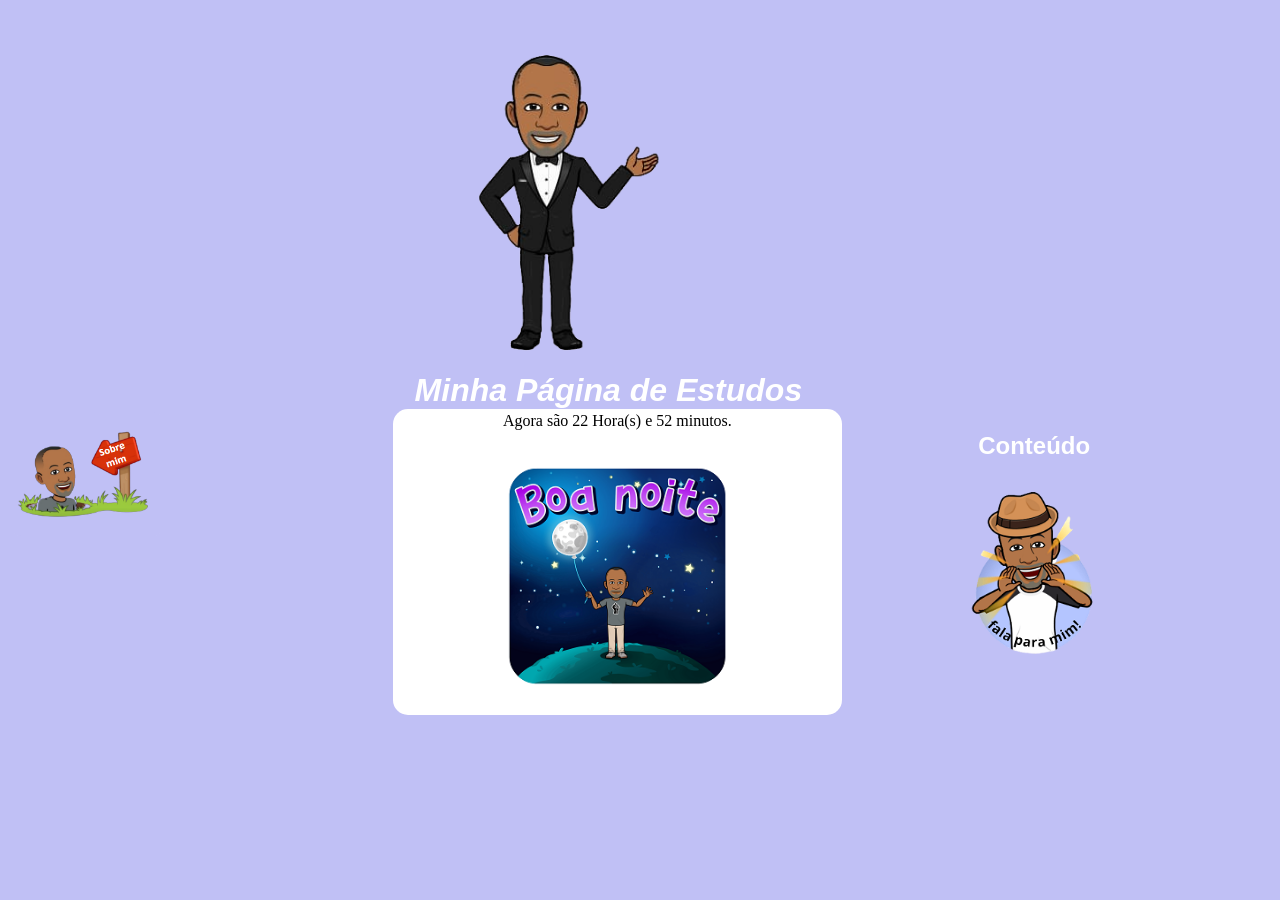
==== index.html @ e64b1674 "teste" ====
<!DOCTYPE html>
<html lang="pt-BR">
<head>
    <meta charset="UTF-8">
    <meta http-equiv="X-UA-Compatible" content="IE=edge">
    <meta name="viewport" content="width=device-width, initial-scale=1.0">
    <link rel="stylesheet" href="index.css">
    <title>Davis</title>
</head>
<body onload="carregar()">
    <header>
<!--        <div id="bhd1">
            <img class="bhd1img" src="eupalitoe.png" alt=" png palito" width="30%">
        </div>-->
        <div id="bhd2">
            <img class="bhd1img" src="eupalitoe.png" alt=" png palito" width="30%"><h1 class="hh1">Minha Página de Estudos</h1>
        </div>
<!--        <div id="bhd3">
            
        </div>-->
    </header>    
    <nav>
        <div id="bnd1">
                       
        </div>
        <div id="bnd2">
            
        </div>
        <div id="bnd3">
            
        </div>
    </nav>
    <main>
        <div id="bmd1">
            <div id="dnav" onclick="divsm()">
                <img src="sobremim.png" alt=" sobre mim" width="100%">
            </div>                      
        </div>
        <div id="bmd2">
            <div id="msg">
                testando
            </div><br><br>
            <div id="foto">
                <img id="imagem" src="manha.png" alt="foto do dia" width="50%">
            </div>
        </div>
        <div id="bmd3">
            <h2>Conteúdo</h2>
            <div id="dasi" onclick ="divfpm()">
                <img src="falapmim.png" alt=" Contato" width="50%">
            </div>          
        </div>
    </main>
    <aside>
        <!--<div id="bad1">
            Div 1            
        </div>
        <div id="bad2">
            div 2
        </div>
        <div id="bad3">
            div 3
        </div>
    </aside>
    <footer>
        <div id="bfd1">
            Div 1            
        </div>
        <div id="bfd2">
            div 2
        </div>
        <div id="bfd3">
            div 3
        </div>
    </footer>-->
    <script src="index.js"></script>    
</body>
</html>
---- index.css ----
body{
    background: rgb(192, 192, 245);
}
header{
    background: rgb(192, 192, 245);
}
/*div#bhd1{
    background: rgb(192, 192, 245);
    border: 1px solid black;
    width: 30%;
    height: 128px;
    float: left;
}*/
div#bhd2{
    background: rgb(192, 192, 245);
    /*border: 1px solid black;*/
    width: 95%;
    margin: auto;
    float: left;
}
.bhd1img{
    margin-left: 30%;
}
.hh1{
    font-style: italic;
    font-family: Arial, Helvetica, sans-serif;    
    color: white;    
    text-align: center;
    margin: auto;
}
/*div#bhd3{
    background: rgb(192, 192, 245);
    border: 1px solid black;
    width: 30%;
    height: 128px;
    float: left;    
}*/
nav{
    background: rgb(192, 192, 245);
}
div#bnd1{
    background:rgb(192, 192, 245);  
}
div#dnav{
    width: 40%;
    background-color: rgb(192, 192, 245);
    text-align: center;    
    float: left;
    border-radius: 10px;
    /*border: 1px solid rgba(0, 0, 0, 0.527);*/
}
div#bnd2{
    background: rgb(192, 192, 245);  
}
div#bnd3{
    background: rgb(192, 192, 245);  
}
main{
    background: white;
}
div#bmd1{
    background: rgb(192, 192, 245);
    height: 300px;
    padding: 3px;
    /*border: 1px solid black;*/
    width: 30%;
    float: left;   
}
div#bmd2{
    background: white;
    height: 300px;
    text-align: center;
    padding: 3px;
    /*border: 1px solid black;*/
    border-radius: 15px;
    width: 35%;
    float: left;    
}
div#bmd3{
    background: rgb(192, 192, 245);
    height: 300px;
    text-align: center;
    font-family: Arial, Helvetica, sans-serif;
    color: white;
    padding: 3px;
    /*border: 1px solid black;*/
    width: 30%;
    float: left;    
}
aside{
    background: white;
}
div#bad1{
    background: rgb(192, 192, 245);
    padding: 3px;
    border: 1px solid black;
    width: 30%;
    float: left;   
}
div#bad2{
    background: rgb(192, 192, 245);
    padding: 3px;
    border: 1px solid black;
    width: 35%;
    float: left;    
}
div#bad3{
    background: rgb(192, 192, 245);
    padding: 3px;
    border: 1px solid black;
    width: 30%;
    float: left;    
}
footer{
    background: rgb(192, 192, 245);
}
div#bfd1{
    background: rgb(192, 192, 245);
    padding: 3px;
    border: 1px solid black;
    width: 30%;
    float: left;   
}
div#bfd2{
    background: rgb(192, 192, 245);
    padding: 3px;
    border: 1px solid black;
    width: 35%;
    float: left;    
}
div#bfd3{
    background: rgb(192, 192, 245);
    padding: 3px;
    border: 1px solid black;
    width: 30%;
    float: left;    
}
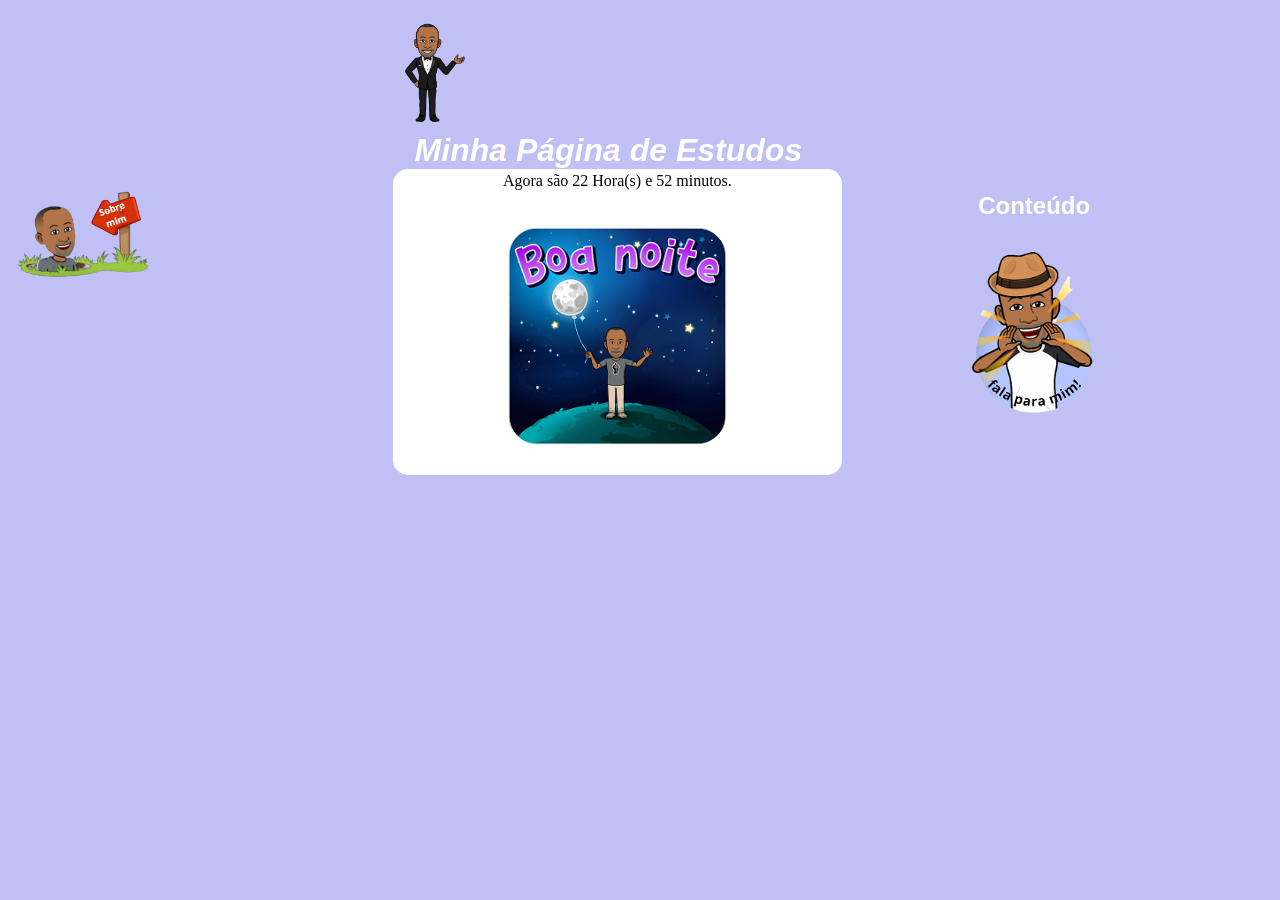
==== commit f1642bb8: "Update index.html" ====
--- a/index.html
+++ b/index.html
@@ -13,7 +13,7 @@
             <img class="bhd1img" src="eupalitoe.png" alt=" png palito" width="30%">
         </div>-->
         <div id="bhd2">
-            <img class="bhd1img" src="eupalitoe.png" alt=" png palito" width="30%"><h1 class="hh1">Minha Página de Estudos</h1>
+            <img class="bhd1img" src="eupalitoe.png" alt=" png palito" width="10%"><h1 class="hh1">Minha Página de Estudos</h1>
         </div>
 <!--        <div id="bhd3">
             
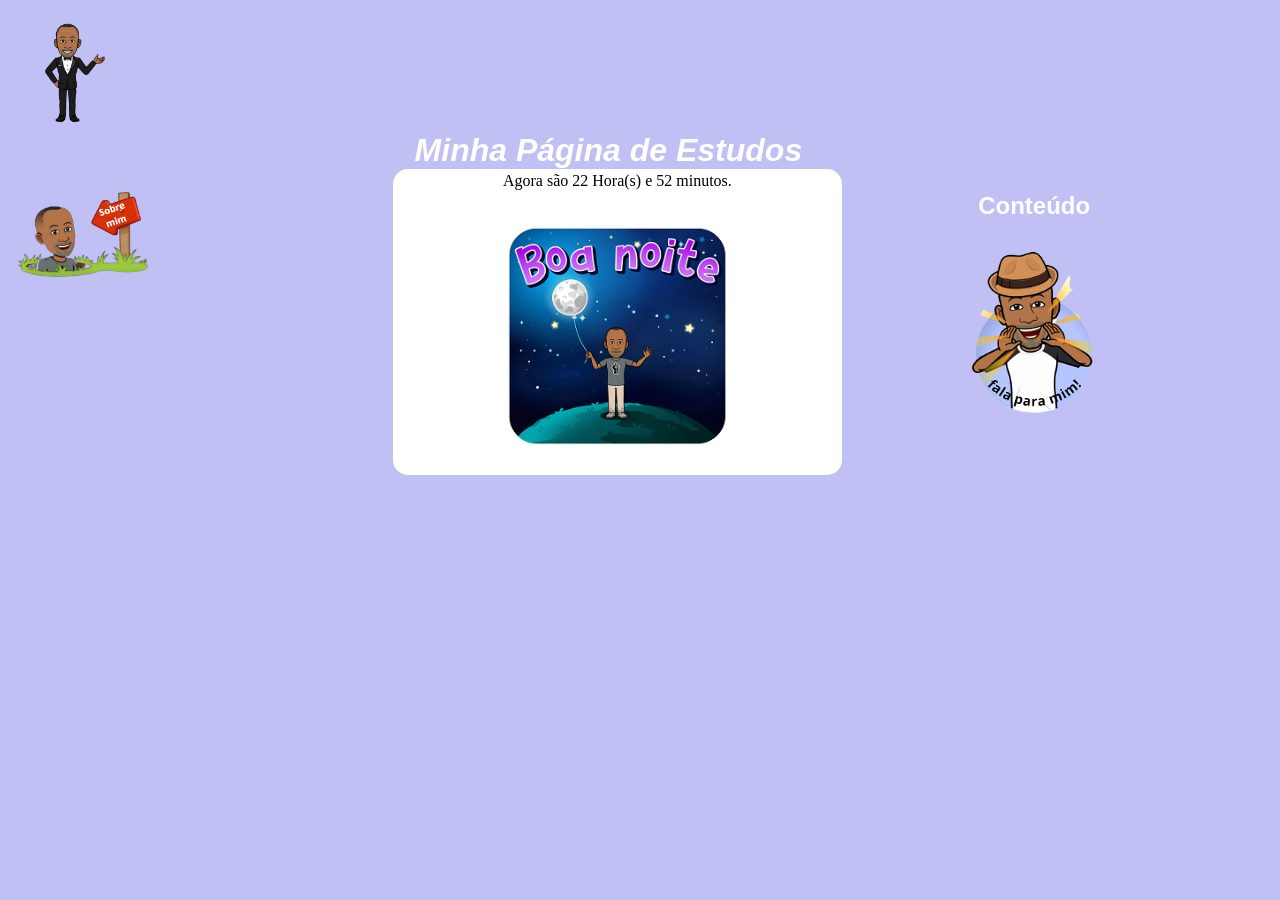
==== commit 1fe53ac4: "Update index.html" ====
--- a/index.html
+++ b/index.html
@@ -13,7 +13,7 @@
             <img class="bhd1img" src="eupalitoe.png" alt=" png palito" width="30%">
         </div>-->
         <div id="bhd2">
-            <img class="bhd1img" src="eupalitoe.png" alt=" png palito" width="10%"><h1 class="hh1">Minha Página de Estudos</h1>
+            <img src="eupalitoe.png" alt=" png palito" width="10%"><h1 class="hh1">Minha Página de Estudos</h1>
         </div>
 <!--        <div id="bhd3">
             
--- a/index.css
+++ b/index.css
@@ -19,7 +19,7 @@
     float: left;
 }
 .bhd1img{
-    margin-left: 30%;
+    float: left;
 }
 .hh1{
     font-style: italic;
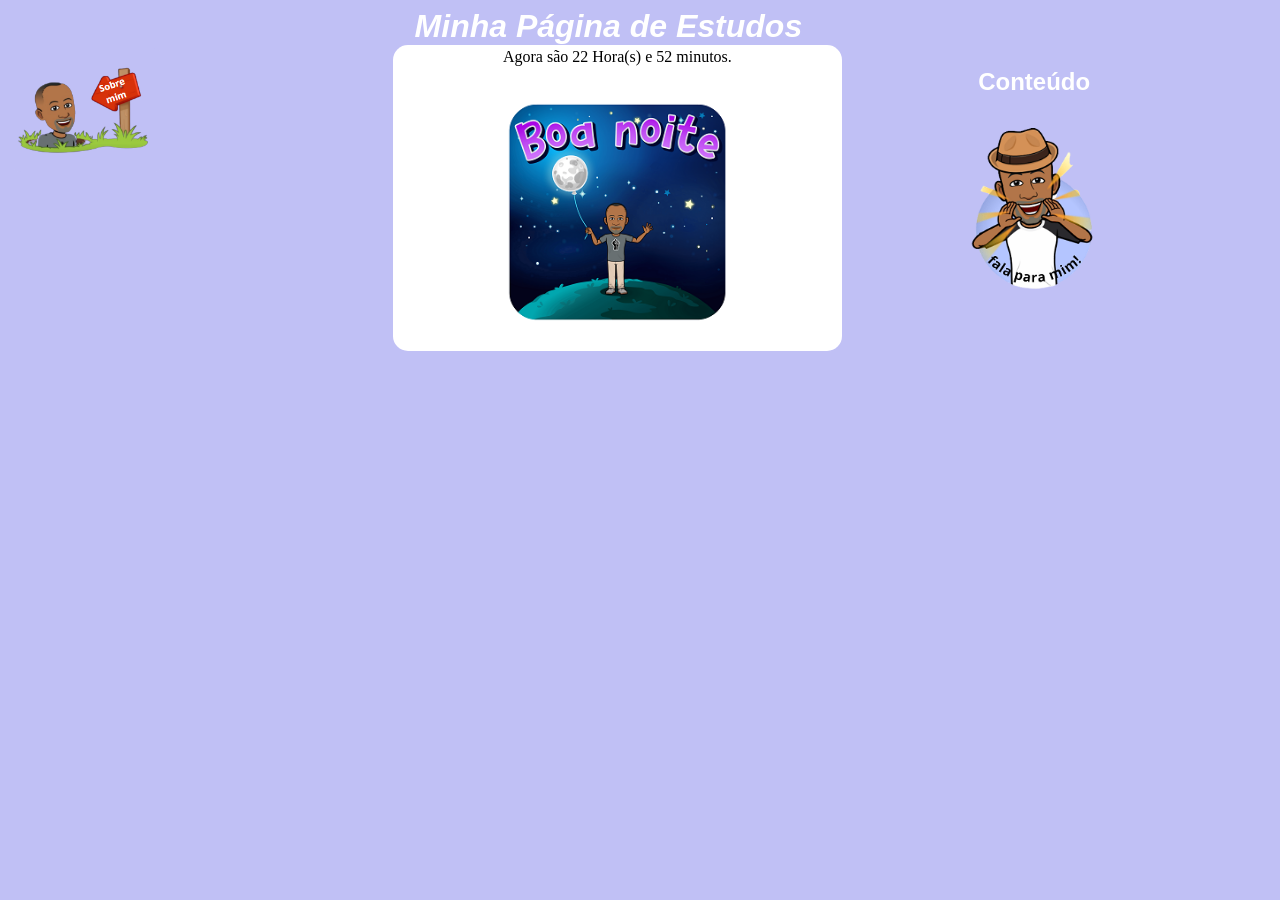
==== commit c96df521: "Update index.html" ====
--- a/index.html
+++ b/index.html
@@ -13,7 +13,7 @@
             <img class="bhd1img" src="eupalitoe.png" alt=" png palito" width="30%">
         </div>-->
         <div id="bhd2">
-            <img src="eupalitoe.png" alt=" png palito" width="10%"><h1 class="hh1">Minha Página de Estudos</h1>
+            <h1 class="hh1">Minha Página de Estudos</h1>
         </div>
 <!--        <div id="bhd3">
             
--- a/index.css
+++ b/index.css
@@ -13,6 +13,7 @@
 }*/
 div#bhd2{
     background: rgb(192, 192, 245);
+    text-align: center;
     /*border: 1px solid black;*/
     width: 95%;
     margin: auto;
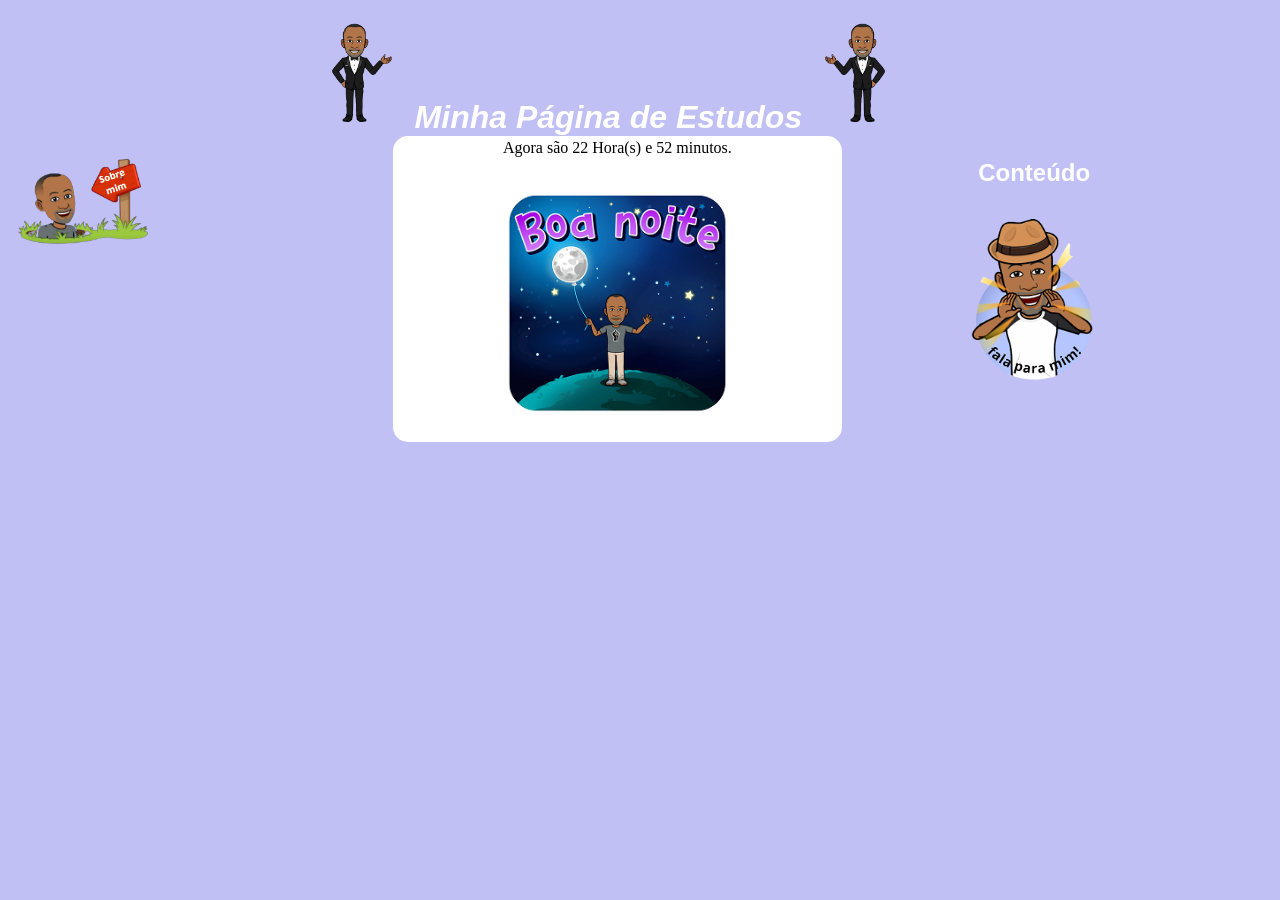
==== commit a3200813: "teste de imagens" ====
--- a/index.html
+++ b/index.html
@@ -13,7 +13,7 @@
             <img class="bhd1img" src="eupalitoe.png" alt=" png palito" width="30%">
         </div>-->
         <div id="bhd2">
-            <h1 class="hh1">Minha Página de Estudos</h1>
+            <h1 class="hh1"><img src="eupalitoe.png" alt="eu img" width="10%">Minha Página de Estudos<img src="eupalitod.png" alt="eu img" width="10%"></h1>
         </div>
 <!--        <div id="bhd3">
             
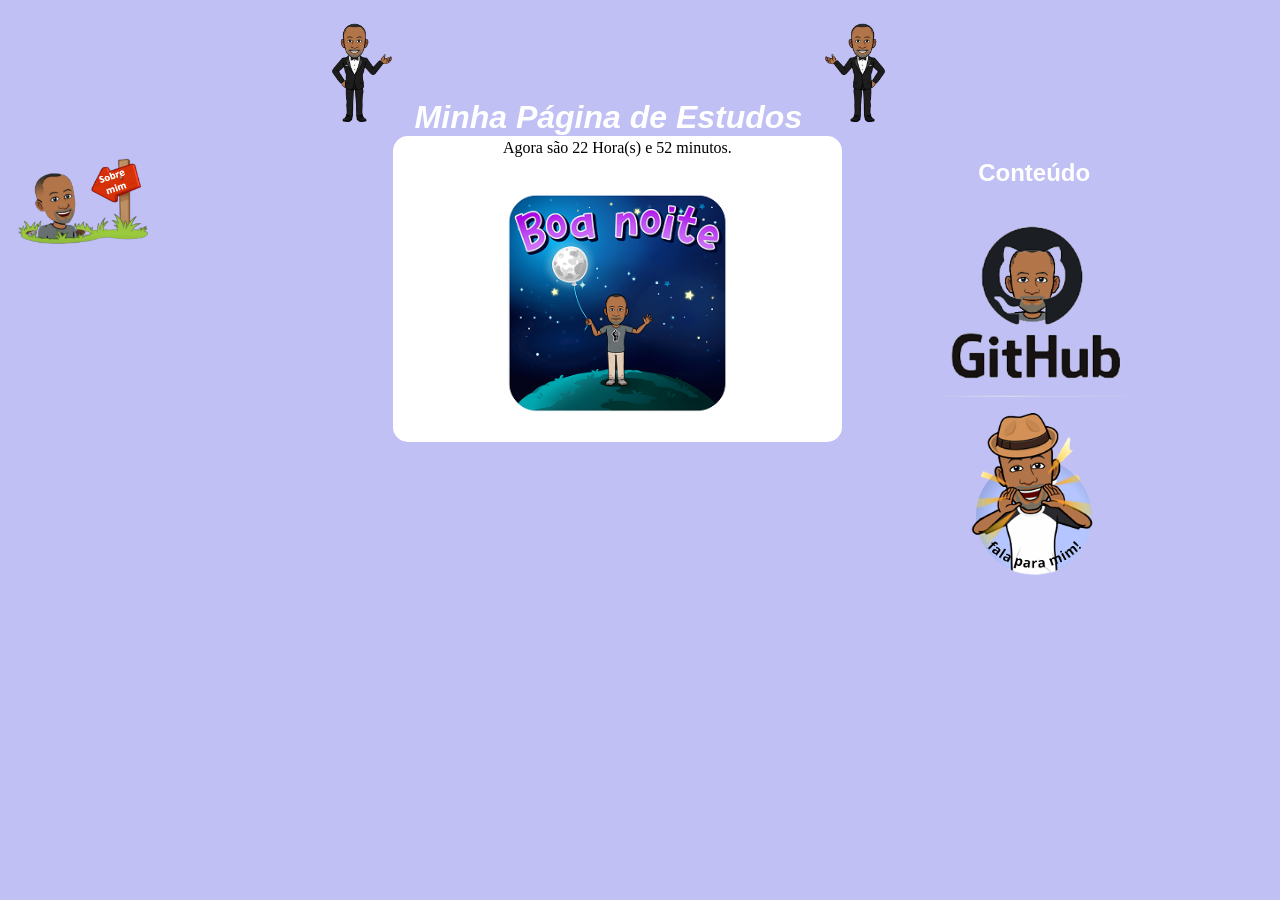
==== commit 30d5f5af: "inclusão do git" ====
--- a/index.html
+++ b/index.html
@@ -46,6 +46,9 @@
         </div>
         <div id="bmd3">
             <h2>Conteúdo</h2>
+            <div id="davatgit" onclick ="davatgit()">
+                <img src="avatargit.png" alt="avatar git" width="50%">
+            </div> 
             <div id="dasi" onclick ="divfpm()">
                 <img src="falapmim.png" alt=" Contato" width="50%">
             </div>          
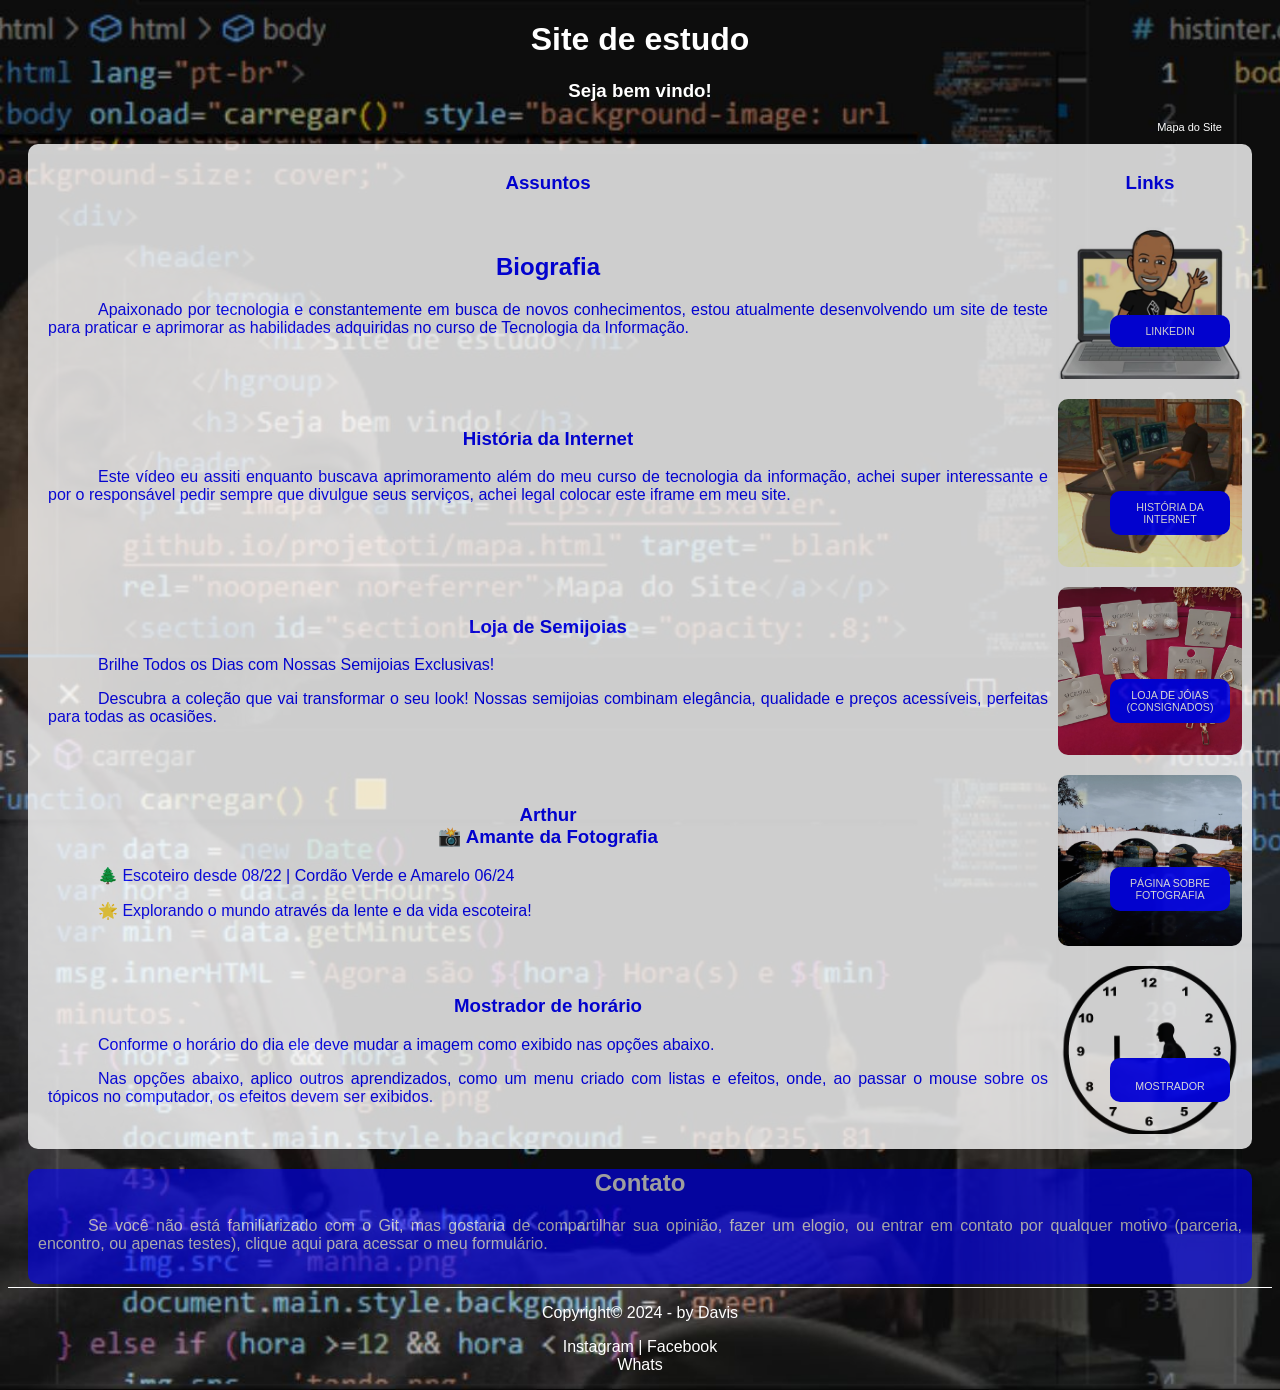
==== commit f07359c5: "Initial commit" ====
--- a/index.html
+++ b/index.html
@@ -1,81 +1,125 @@
 <!DOCTYPE html>
-<html lang="pt-BR">
+<html lang="pt-br">
 <head>
     <meta charset="UTF-8">
-    <meta http-equiv="X-UA-Compatible" content="IE=edge">
     <meta name="viewport" content="width=device-width, initial-scale=1.0">
-    <link rel="stylesheet" href="index.css">
-    <title>Davis</title>
+    <title>Estudos</title>
+    <link rel="stylesheet" type="text/css" href="estilo.css">
 </head>
-<body onload="carregar()">
-    <header>
-<!--        <div id="bhd1">
-            <img class="bhd1img" src="eupalitoe.png" alt=" png palito" width="30%">
-        </div>-->
-        <div id="bhd2">
-            <h1 class="hh1"><img src="eupalitoe.png" alt="eu img" width="10%">Minha Página de Estudos<img src="eupalitod.png" alt="eu img" width="10%"></h1>
-        </div>
-<!--        <div id="bhd3">
-            
-        </div>-->
-    </header>    
-    <nav>
-        <div id="bnd1">
-                       
-        </div>
-        <div id="bnd2">
-            
-        </div>
-        <div id="bnd3">
-            
-        </div>
-    </nav>
-    <main>
-        <div id="bmd1">
-            <div id="dnav" onclick="divsm()">
-                <img src="sobremim.png" alt=" sobre mim" width="100%">
-            </div>                      
-        </div>
-        <div id="bmd2">
-            <div id="msg">
-                testando
-            </div><br><br>
-            <div id="foto">
-                <img id="imagem" src="manha.png" alt="foto do dia" width="50%">
+<script language="javascript" src="index.js"></script>
+<body onload="carregar()" style="background-image: url(backg.jpg); background-repeat: no-repeat; background-size: cover;">
+    <div>
+        <header>
+            <hgroup>
+                <h1>Site de estudo</h1>
+            </hgroup>
+            <h3>Seja bem vindo!</h3>
+        </header>
+        <p id="lmapa"><a href="https://davisxavier.github.io/projetoti/mapa.html" target="_blank" rel="noopener noreferrer">Mapa do Site</a></p>
+        <section id="sectionbody" style="opacity: .8;">
+            <table style="color: blue;">
+                <tr>
+                    <td><h3>Assuntos</h3></td>
+                    <td><h3>Links</h3></td>
+                </tr>
+                <tr>
+                    <td>
+                        <h2>Biografia</h2>
+                        <p>Apaixonado por tecnologia e constantemente em busca de novos conhecimentos, estou atualmente desenvolvendo um site de teste para praticar e aprimorar as habilidades adquiridas no curso de Tecnologia da Informação.</p>
+                    </td>
+                    <td style="background-image: url(3.jpg); background-repeat: no-repeat; background-position: center; background-size: cover;">                        
+                        <nav id="navsec">
+                            <ul style="margin-top: 80px;">
+                                <li><a href="https://www.linkedin.com/in/davissxavier/" target="_blank">Linkedin</a></li> 
+                            </ul>
+                        </nav>
+                    </td>
+                </tr>
+                <tr>
+                    <td></td>
+                    <td></td>
+                </tr>   
+                <tr>
+                    <td>
+                        <h3>História da Internet</h3>
+                        <p>Este vídeo eu assiti enquanto buscava aprimoramento além do meu curso de tecnologia da informação, achei super interessante e por o responsável pedir sempre que divulgue seus serviços, achei legal colocar este iframe em meu site. </p>
+                    </td>
+                    <td style="background-image: url(2.jpg); background-repeat: no-repeat; background-position: center; background-size: cover; border-radius: 10px;">
+                        <nav id="navsec">
+                            <ul style="margin-top: 80px;">
+                                <li><a href="https://davisxavier.github.io/projetoti/histinter.html" target="_blank">História da internet</a></li>
+                            </ul>
+                        </nav>
+                    </td>
+                </tr>
+                <tr>
+                    <td></td>
+                    <td></td>
+                </tr>
+                <tr>
+                    <td>
+                        <h3>Loja de Semijoias</h3>
+                        <p>Brilhe Todos os Dias com Nossas Semijoias Exclusivas! </p>
+                        <p>Descubra a coleção que vai transformar o seu look! Nossas semijoias combinam elegância, qualidade e preços acessíveis, perfeitas para todas as ocasiões.</p>
+                    </td>
+                    <td style="background-image: url(joiabotao.jpg); background-repeat: no-repeat; background-position: center; background-size: cover; border-radius: 10px;">
+                        <nav id="navsec">
+                            <ul style="margin-top: 80px;">
+                                <li><a href="https://davisxavier.github.io/projetoti/fotos.html" target="_blank" rel="noopener noreferrer">Loja de Jóias (consignados)</a></li>
+                            </ul>
+                        </nav>
+                    </td>
+                </tr>
+                <tr>
+                    <td></td>
+                    <td></td>
+                </tr>
+                <tr>
+                    <td>                        
+                        <h3>Arthur <br>📸 Amante da Fotografia</h3>  
+                        <p>🌲 Escoteiro desde 08/22 | Cordão Verde e Amarelo 06/24</p>                        
+                        <p>🌟 Explorando o mundo através da lente e da vida escoteira!</p>
+                    </td>
+                    <td style="background-image: url(arthur_1.jpg); background-repeat: no-repeat; background-position: center; background-size: cover; border-radius: 10px;">
+                        <nav id="navsec">
+                            <ul style="margin-top: 80px;">
+                                <li><a href="https://davisxavier.github.io/projetoti/arthur.html" target="_blank" rel="noopener noreferrer">Página sobre fotografia</a></li>
+                            </ul>
+                        </nav>
+                    </td>
+                </tr>
+                <tr>
+                    <td></td>
+                    <td></td>
+                </tr>
+                <tr>
+                    <td>
+                        <h3>Mostrador de horário</h3>
+                        <p>Conforme o horário do dia ele deve mudar a imagem como exibido nas opções abaixo.</p>
+                        <p>Nas opções abaixo, aplico outros aprendizados, como um menu criado com listas e efeitos, onde, ao passar o mouse sobre os tópicos no computador, os efeitos devem ser exibidos.</p> 
+                    </td>
+                    <td style="background-image: url(4.jpg); background-repeat: no-repeat; background-position: center; background-size: cover; border-radius: 10px;">
+                        <nav id="navsec">
+                            <ul style="margin-top: 80px;">                                
+                                <li><a href="https://davisxavier.github.io/projetoti/mostrador.html" target="_blank"><br>Mostrador <br></a></li>
+                            </ul>
+                        </nav>
+                    </td>
+                </tr>
+            </table>          
+        </section>
+        <aside id="asidebody" style="opacity: .6;">
+            <div id="divaside">
+                <h2>Contato</h2>
+                <p>Se você não está familiarizado com o Git, mas gostaria de compartilhar sua opinião, fazer um elogio, ou entrar em contato por qualquer motivo (parceria, encontro, ou apenas testes),  <a href="https://docs.google.com/forms/d/e/1FAIpQLSes2leFtJYoQl27JLNvGJuZ1pTRk1_Ff8iAMpWxWCh6vO7lPA/viewform?usp=sf_link" target="_blank">clique aqui para acessar o meu formulário.</a></p>
             </div>
-        </div>
-        <div id="bmd3">
-            <h2>Conteúdo</h2>
-            <div id="davatgit" onclick ="davatgit()">
-                <img src="avatargit.png" alt="avatar git" width="50%">
-            </div> 
-            <div id="dasi" onclick ="divfpm()">
-                <img src="falapmim.png" alt=" Contato" width="50%">
-            </div>          
-        </div>
-    </main>
-    <aside>
-        <!--<div id="bad1">
-            Div 1            
-        </div>
-        <div id="bad2">
-            div 2
-        </div>
-        <div id="bad3">
-            div 3
-        </div>
-    </aside>
-    <footer>
-        <div id="bfd1">
-            Div 1            
-        </div>
-        <div id="bfd2">
-            div 2
-        </div>
-        <div id="bfd3">
-            div 3
-        </div>
-    </footer>-->
-    <script src="index.js"></script>    
+        </aside>
+        <footer id="rodape">
+            <p>Copyright&copy; 2024 - by Davis</p><p>
+                <a href="https://www.instagram.com/davisnegocios/" target="_blank" rel="noopener noreferrer">Instagram</a> | <a href="https://www.facebook.com/share/XYpfVf5u9uehzup8/?mibextid=qi2Omg" target="_blank" rel="noopener noreferrer">Facebook</a><br>
+                <a href="https://wa.me/5551993473324" target="_blank" rel="noopener noreferrer">Whats</a></p>
+        </footer>
+    </div>
+    
 </body>
 </html>
--- a/estilo.css
+++ b/estilo.css
@@ -0,0 +1,153 @@
+body {
+    background-color: blue;
+    font-family: Arial, Helvetica, sans-serif;
+    color: white;
+}
+h1 {
+    text-align: center;
+    font-family: Arial, Helvetica, sans-serif;
+}
+h2 {
+    text-align: center;
+    font-family: Arial, Helvetica, sans-serif;
+}
+h3 {
+    text-align: center;
+    font-family: Arial, Helvetica, sans-serif;
+}
+p {
+    text-align: justify;
+    text-indent: 50px;
+}
+a {
+    color: white;
+    text-decoration: none;
+}
+a:hover {
+    text-decoration: underline;
+}
+img {
+    max-width: 100%;
+    height: auto;
+}
+p#lmapa {
+    text-align: right;
+    font-size: 11px;
+    padding-right: 50px;
+}
+section#sectionbody {
+    background-color: white;
+    color: blue;
+    margin-left: 20px;
+    margin-right: 20px;
+    padding-left: 10px;
+    padding-right: 10px;
+    padding-bottom: 15px;
+    border-radius: 10px;
+    text-align: center;
+    max-width: 100%;
+    overflow-x: auto;
+}
+nav#navsec {
+    margin-bottom: 20px;
+}
+nav#navsec ul {
+    list-style: none;
+    text-transform: uppercase;
+}
+nav#navsec li {
+    display: inline-block;
+    background: blue;
+    color: white;
+    padding: 10px;
+    margin: 2px;
+    transition: background-color 0.5s;
+    width: 100px;    
+    font-size: 8pt;
+    border-radius: 10px;
+}
+nav#navsec li:hover {
+    background-color: rgb(108, 108, 238);
+}
+div#divtabsecdemo{
+    text-align: center;
+    height: auto;
+    width: auto;
+    padding: 3px;
+}
+table {
+    width: 100%;
+    border-collapse: collapse;
+}
+td {
+    padding: 10px;
+    vertical-align: top;
+}
+@media screen and (max-width: 600px) {
+    table, tr,td {
+        display: block;
+        width: 100%;
+    }
+    td {
+        margin-bottom: 20px;
+    }
+}
+table#tabsecdemo tr {
+    text-align: center;
+}
+table#tabsecdemo td {
+    text-align: center;
+}
+img#icone {
+    margin-left: 40px;
+}
+nav#navmenu {
+    padding: 2px;
+    margin-bottom: 20px;
+    border-radius: 10px;
+    border: 1px solid blue;
+}
+nav#navmenu ul {
+    list-style: none;
+    width: 200px;
+}
+nav#navmenu li {
+    display: block;
+    background: blue;
+    color: white;
+    padding: 10px;
+    margin: 2px;
+    transition: background-color 0.5s;
+    width: 100px;
+    border-radius: 10px;
+    font-size: 10pt;
+}
+nav#navmenu li:hover {
+    background-color: rgb(108, 108, 238);
+}
+aside#asidebody {
+    background-color: blue;
+    color: white;
+    margin-left: 20px;
+    margin-right: 20px;
+    padding-left: 10px;
+    padding-right: 10px;
+    padding-bottom: 15px;
+    border-radius: 10px;
+    text-align: center;
+}
+footer#rodape {
+    margin-top: 3px;
+    border-top: 1px solid white;
+}
+footer#rodape p {
+    text-indent: 0px;
+    text-align: center;
+}
+article#mostarticle p {
+    text-align: center;
+    text-indent: 0px;
+}
+article#mostarticle h3 {
+    padding-top: 20px;
+}
